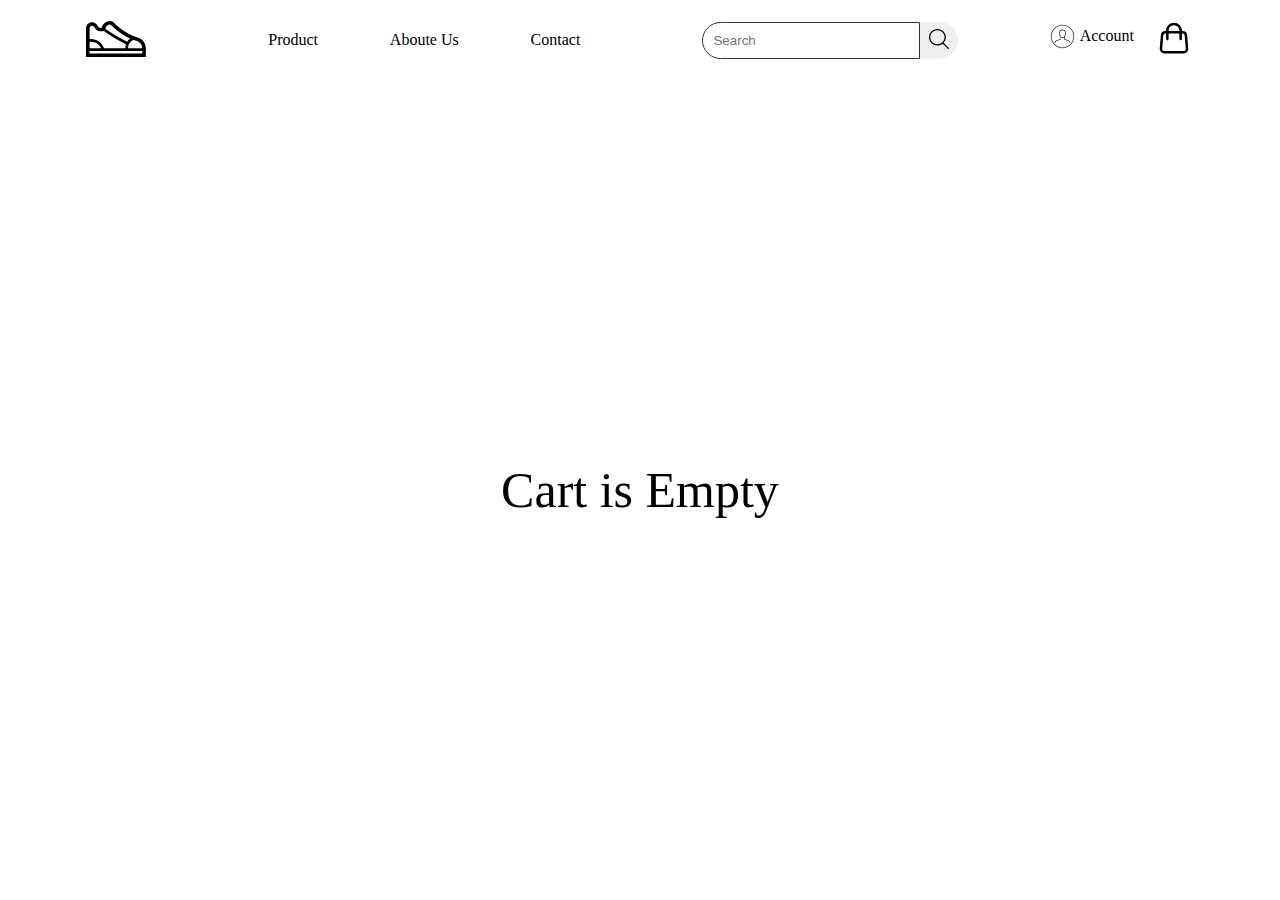
==== cart.html @ 9d73e7c1 "add new file" ====
<!DOCTYPE html>
<html lang="en">
<head>
    <meta charset="UTF-8">
    <meta name="viewport" content="width=device-width, initial-scale=1.0">
    <link rel="stylesheet" href="assets/style/cart.css">
    <link rel="stylesheet" href="assets/style/css-reset.css">
    <link rel="stylesheet" href="assets/style/navbar.css">
    <link rel="stylesheet" href="assets/style/card.css">
    <link rel="stylesheet" href="assets/style/modal.css">
    <title>cart</title>
</head>
<body>
    <!-- navbar -->
    <nav>
        <div class="logo"><a href="index.html"><img src="assets/svg/logo-svgrepo-com.svg" alt=""></a></div>
        <div class="menu">
            <ul>
                <li><a href="type.html">Product</a></li>
                <li><a href="">Aboute Us</a></li>
                <li><a href="">Contact</a></li>
            </ul>
        </div>
        <div class="container-input">
            <input type="search" placeholder="Search" name="search" class="input input-search">
            <button class="btn-search"><img src="assets/svg/search-svgrepo-com.svg" alt=""></button>
        </div>
        <div class="account-cart">
            <div class="account">
                <a href="account/login.html">
                    <img src="assets/svg/account-avatar-man-svgrepo-com.svg" alt="">
                    <p>Account</p>
                </a>
            </div>
            <div class="cart">
                <a href="cart.html"><img src="assets/svg/cart-svgrepo-com.svg" alt=""></a>
                <span class="amountCart"></span>
            </div>
        </div>
    </nav>
    <!-- body cart -->
    <div class="body-cart">
        <div class="list-product">
        </div>
        <div class="total-product">
        </div>
    </div>

    <!-- modal -->
    <div class="container-modal">
    </div>

    <script src="assets/script/cart.js"></script>
    <script src="assets/script/navbar.js"></script>

</body>
</html>
---- assets/style/cart.css ----
/* cart body */
.body-cart{
    width: 100%;
    height: calc(100vh - 80px);
    position: absolute;
    bottom: 0;
    display: flex;
    flex-direction: row;
    justify-content: center;
}
.list-product::-webkit-scrollbar {
    width: 0;
}
.list-product::-webkit-scrollbar-thumb {
    border-radius: 20px;
    background: transparent;
}
.list-product{
    width: 600px;
    overflow-y: auto;
}
.list-product .container{
    width: 100%;
    height: 140px;
    padding: 10px 0px;
    display: flex;
    flex-direction: row;
    border-bottom: .8px solid rgb(0, 0, 0, .2);
}
.list-product .container .image{
    width: 25%;
    height: 100%;
    overflow: hidden;
    display: flex;
}
.list-product .container .image img{
    width: 90%;
    height: fit-content;
    margin: auto;
    cursor: pointer;
}
.list-product .container .description{
    width: 75%;
    display: flex;
    flex-direction: column;
    justify-content: space-evenly;
    position: relative;
}
.list-product .container .description h3.title{
    cursor: pointer;
    font-size: 20px;
    width: fit-content;
    max-width: 70%;
}
.list-product .container .description h3.title:hover{
    text-decoration: underline;
}
.list-product .container .description h3.total-price{
    font-size: 17.5px;
    position: absolute;
    right: 15px;
    top: 5px;
}
.list-product .container .description .type{
    color: #707072;
}
.list-product .container .description .price{
    color: #707072;
}
.list-product .container .description .size{
    color: #707072;
}
.list-product .container .description .cart-buttons-increment-decrement{
    display: flex;
    align-items: center;
    margin-top: 15px;
}
.list-product .container .description .cart-buttons-increment-decrement .quantity{
    border: .5px solid black;
    padding: 5px 10px;
    margin: 0px 15px;
}
.list-product .container .description .cart-buttons-increment-decrement .increment,
.list-product .container .description .cart-buttons-increment-decrement .decrement{
    cursor: pointer;
    border: .5px solid black;
    border-radius: 50px;
    height: 18px;
    width: 18px;
    text-align: center;
    line-height: 18px;
    font-size: 20px;
}
.list-product .container .description .remove{
    position: absolute;
    bottom: 2px;
    right: 15px;
}
.list-product .container .description .remove img{
    width: 20px;
    height: 20px;
    cursor: pointer;
}
.total-product{
    width: 300px;
    display: flex;
    justify-content: end;
}
.total-product .wrapped{
    width: 90%;
    height: inherit;
    display: flex;
    flex-direction: column;
}
.total-product h1{
    font-size: 28px;
    margin-top: 20px;
}
.total-product .subtotal{
    font-size: 19px;
    margin-top: 15px;
}
.total-product .discount{
    font-size: 19px;
    margin-top: 15px;
}
.total-product .total{
    font-size: 19px;
    margin-top: 15px;
}
.total-product button.checkout{
    width: 80%;
    padding: 8px 0px;
    font-size: 16px;
    margin-top: 15px;
    border-radius: 10px;
}

/* when cart is empty */
.cart-empty{
    font-size: 50px;
    margin: auto;
    text-align: center;
}
---- assets/style/navbar.css ----
/* navbar */
nav{
    width: 100%;
    height: 80px;
    display: flex;
    justify-content: space-evenly;
    align-items: center;
    position: absolute;
    z-index: 9;
    background-color: white;
}
nav .logo img{
    height: 60px;
    width: fit-content;
}
nav .menu{
    width: 30%;
}
nav .menu ul{
    display: flex;
    justify-content: space-around;
}
nav .container-input {
  position: relative;
  width: 20%;
  display: flex;
  justify-content: end;
}
nav .container-input .input {
  width: 85%;
  height: inherit;
  padding: 10px 20px 10px 10px;
  border-top-left-radius: 20px;
  border-bottom-left-radius: 20px;
  border: solid .2px #333;
  transition: all .4s ease-in-out;
}
nav .container-input .input::-webkit-search-cancel-button{
    -webkit-appearance: none;
}
nav .container-input .btn-search {
  width: 15%;
  height: inherit;
  border: 0px solid transparent;
  border-top-right-radius: 20px;
  border-bottom-right-radius: 20px;
}
nav .container-input .btn-search img{
    width: fit-content;
    height: 20px;
    pointer-events: none;
}
nav .account-cart{
    display: flex;
}
nav .account a{
    padding: 5px;
    display: flex;
    flex-direction: row;
    align-items: center;
    margin-right: 15px;
}
nav .account img{
    width: 25px;
    height: fit-content;
    pointer-events: none;
    padding-right: 5px;
}
nav .cart{
    position: relative;
}
nav .cart img{
    height: 40px;
    width: fit-content;
}
nav .cart .amountCart{
    background-color: red;
    color: white;
    padding: 3px;
    border-radius: 10px;
    position: absolute;
    left: 35px;
    font-size: 14px;
}
/* humberger */
.menu-toggle{
    display: none;
	align-self: center;
	height: 20px;
	flex-direction: column;
	justify-content: space-between;
	transform: translateX(-10px);
	z-index: 99999999999999;
}
.menu-toggle span{
	display: block;
	width: 28px;
	height: 2px;
	background-color: black;
	transition: all 0.5s;
}
/* animation */
.menu-toggle span.slide:first-child{
	transform-origin: 0 0;
	transform: rotate(45deg) translate(-1px , -2px);
}
.menu-toggle span.slide:nth-child(2){
	transform: scale(0);
}
.menu-toggle span.slide:last-child{
	transform-origin: 0 0;
	transform: rotate(-45deg) translate(-0.8px , -1.1px);
}

@media (max-width: 767.98px){
    nav .menu{
        z-index: 999;
        position: absolute;
        width: 100%;
        height: 100vh;
        background-color: rgb(0, 255, 255 ,.5);
        display: flex;
        justify-content: center;
        transform: translateY(-100vh);
        transition: all .5s;
    }
    nav .menu.slide{
        transform: translateY(calc(50vh - 40px));
    }
    nav .menu ul{
        flex-direction: column;
        justify-content: space-evenly;
        align-items: center;
    }
    .menu-toggle{
        z-index: 9999999;
        display: flex;
    }
}
---- assets/style/card.css ----
/* card style css */
.card {
    flex: 0 0 190px;
    height: 300px;
    padding: .5em;
    overflow: hidden;
    border-radius: .5rem;
    transition: all .4s;
    margin: 10px;
}
.card:hover{
    box-shadow: 0 1px 3px rgba(0,0,0,0.2), 0 1px 2px rgba(0,0,0,0.35);
    transform: translateY(-2px);
}
.card .card-img {
    height: 64%;
    width: 100%;
    border-radius: .5rem;
    overflow: hidden;
}
.card .card-img img{
    width: 100%;
    height: fit-content;
    transform: translateY(-10%);
}
.card .card-info{
    padding: 9% 5px 0 5px;
}
.card .text-title {
    font-weight: 900;
    font-size: 1.2em;
    line-height: 1.5;
    white-space: nowrap; 
    overflow: hidden;
    text-overflow: ellipsis; 
}
.card .text-type {
    font-weight: 500;
    font-size: .9em;
    line-height: 1.5;
    white-space: nowrap; 
    overflow: hidden;
    text-overflow: ellipsis; 
}
.card .card-footer {
    width: 100%;
    display: flex;
    justify-content: space-between;
    align-items: center;
    padding: 6% 5px 0 5px;
}
.card .text-price{
    font-size: 1.1em;
    font-weight: 800;
}
---- assets/style/modal.css ----
/* modal pop up product */
.product-detail-click{
    position: fixed;
    width: 90%;
    height: 90vh;
    margin: auto;
    background-color: rgb(223, 223, 223);
    top: 5vh;
    left: 5%;
    z-index: 9999;
    display: flex;
    flex-direction: row;
    overflow: hidden;
}
.product-detail-click.close{
    display: none;
}
.product-detail-click .container-left{
    width: 50%;
    height: 100%;
    display: flex;
    flex-direction: column;
    align-items: center;
    justify-content: center;
}
.product-detail-click .container-left .img{
    width: 90%;
    height: 90%;
    overflow: hidden;
}
.product-detail-click .container-left .img img{
    width: 100%;
    height: fit-content;
}
/* scrollbar edit */
.container-right::-webkit-scrollbar {
    width: 6px;
}
.container-right::-webkit-scrollbar-thumb {
    background: #888;
}
.product-detail-click .container-right{
    overflow-y: auto;
    width: 50%;
    display: flex;
    flex-direction: column;
    align-items: center;
    position: relative;
}
.product-detail-click .container-right .modal-title{
    width: 80%;
    font-size: 30px;
    padding-top: 5%;
}
.product-detail-click .container-right .modal-type{
    width: 80%;
    font-size: 20px;
    padding-top: 10px;
}
.product-detail-click .container-right .modal-price{
    width: 80%;
    font-size: 30px;
    padding-top: 20px;
}
.product-detail-click .container-right .modal-size{
    width: 80%;
}
.product-detail-click .container-right .modal-size h3{
    width: 80%;
    font-size: 23px;
    padding: 20px 0 10px 0;
}
.product-detail-click .container-right .modal-size select{
    width: 60%;
    height: 35px;
}
.product-detail-click .container-right form span a{
    margin-left: 5%;
    padding: 10px;
    border: 1px solid black;
}
.product-detail-click .container-right form h3{
    font-size: 25px;
}
.product-detail-click .container-right .modal-quantity{
    width: 80%;
}
.product-detail-click .container-right .modal-quantity h3{
    width: 80%;
    font-size: 23px;
    padding: 20px 0 10px 0;
}
.product-detail-click .container-right select{
    width: 60%;
    height: 35px;
}
.product-detail-click .container-right a.check-out{
    display: inline-block;
    width: 80%;
    padding-top: 20px;
    padding-bottom: 20px;
    border-radius: 30px;
    margin: 35px auto;
    text-align: center;
    background-color: white;
    border: 1px solid black;
}
.product-detail-click .container-right .add-cart{
    width: 80%;
    padding: 20px 0px;
    border-radius: 30px;
    margin-bottom: 30px;
    text-align: center;
    background-color: white;
    border: 1px solid black;
    cursor: pointer;
}
.product-detail-click .container-right .add-cart:active{
    transform: scale(.99);
}
.product-detail-click .container-right .modal-description{
    width: 80%;
    padding-top: 10px;
    margin-bottom: 30px;
}
.close-btn-pop-up{
    width: 30px;
    height: 30px;
    border-radius: 100%;
    display: flex;
    flex-direction: column;
    justify-content: center;
    align-items: center;
    /* position: absolute;
    top: 10px;
    right: 10px; */
    position: fixed;
    top: calc(5vh + 15px);
    right: calc(5vw + 20px);
}
.close-btn-pop-up span{
    width: 60%;
    height: 2px;
    background-color: black;
    pointer-events: none;
}
.close-btn-pop-up span:first-child{
    transform: rotate(-45deg) translate(-1px , 1px);
}
.close-btn-pop-up span:last-child{
    transform: rotate(45deg) translate(-0.2px , -0.2px);
}
.close-btn-pop-up:hover{
    background-color: rgba(0, 0, 0, 0.5);
}
.close-btn-pop-up:hover span{
    background-color: white;
}
/* desc in cart */
.modal .modal-size-item{
    display: flex;
    flex-direction: column;
    /* background-color: red; */
    width: 80%;
    font-size: 24px;
    padding-top: 20px;
}
.modal .modal-size-item p:last-child{
    padding-top: 12px;
    padding-bottom: 10px;
}
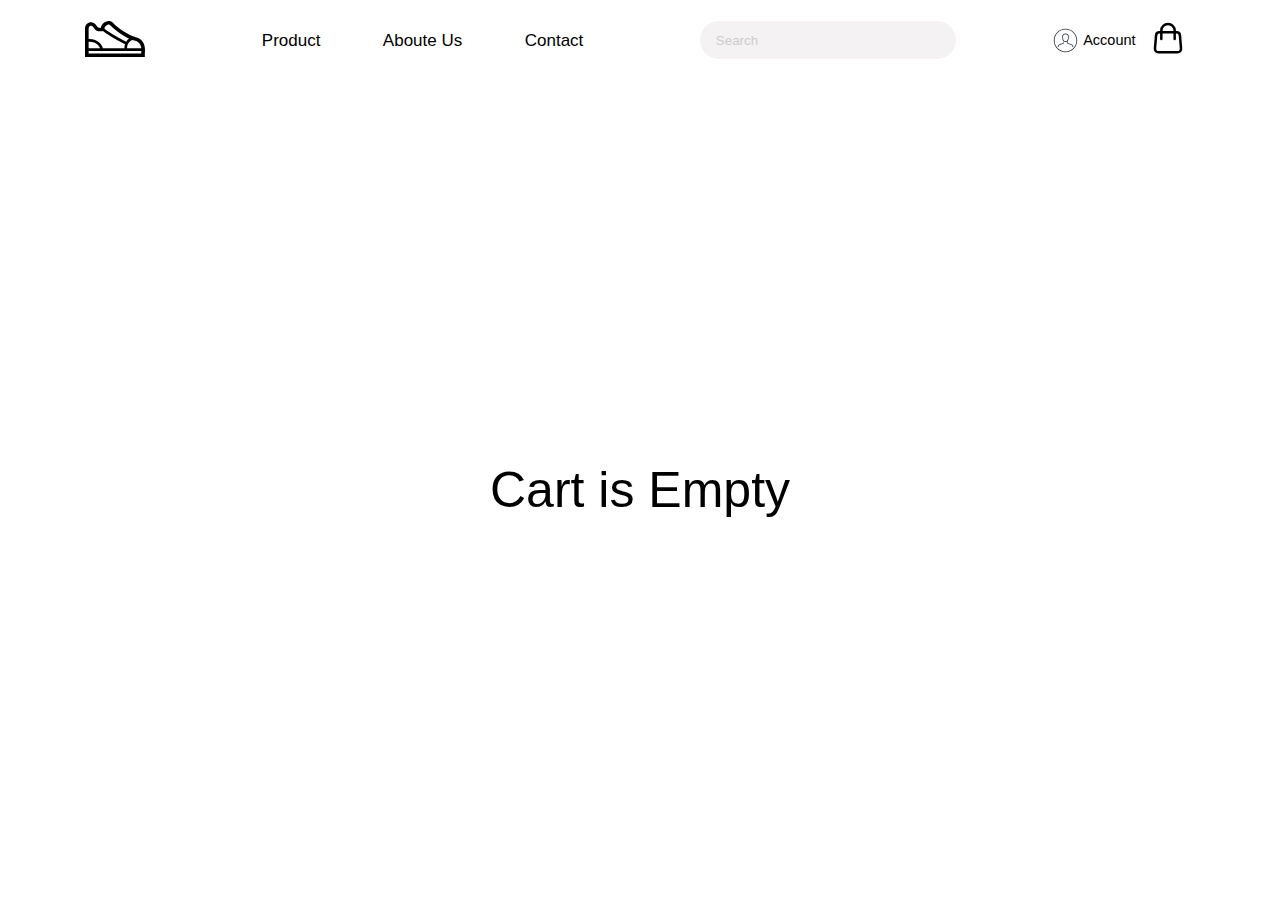
==== commit ba823aee: "responsive page" ====
--- a/cart.html
+++ b/cart.html
@@ -8,6 +8,7 @@
     <link rel="stylesheet" href="assets/style/navbar.css">
     <link rel="stylesheet" href="assets/style/card.css">
     <link rel="stylesheet" href="assets/style/modal.css">
+    <link rel="stylesheet" href="assets/style/load.css">
     <title>cart</title>
 </head>
 <body>
@@ -22,8 +23,7 @@
             </ul>
         </div>
         <div class="container-input">
-            <input type="search" placeholder="Search" name="search" class="input input-search">
-            <button class="btn-search"><img src="assets/svg/search-svgrepo-com.svg" alt=""></button>
+            <input type="search" class="search_input" placeholder="Search">
         </div>
         <div class="account-cart">
             <div class="account">
@@ -36,6 +36,12 @@
                 <a href="cart.html"><img src="assets/svg/cart-svgrepo-com.svg" alt=""></a>
                 <span class="amountCart"></span>
             </div>
+        </div>
+        <!-- humberger -->
+        <div class="menu-toggle">
+            <span></span>
+            <span></span>
+            <span></span>
         </div>
     </nav>
     <!-- body cart -->
@@ -50,6 +56,10 @@
     <div class="container-modal">
     </div>
 
+    <div class="container-loader active">
+        <div class="loader"></div>
+    </div>
+
     <script src="assets/script/cart.js"></script>
     <script src="assets/script/navbar.js"></script>
 
--- a/assets/style/cart.css
+++ b/assets/style/cart.css
@@ -48,9 +48,10 @@
 }
 .list-product .container .description h3.title{
     cursor: pointer;
-    font-size: 20px;
+    font-size: 19px;
+    font-family: "Teko", sans-serif;
     width: fit-content;
-    max-width: 70%;
+    max-width: 60%;
 }
 .list-product .container .description h3.title:hover{
     text-decoration: underline;
@@ -101,6 +102,7 @@
     height: 20px;
     cursor: pointer;
 }
+/* total product */
 .total-product{
     width: 300px;
     display: flex;
@@ -115,18 +117,22 @@
 .total-product h1{
     font-size: 28px;
     margin-top: 20px;
+    font-family: "Playfair Display", serif;
 }
 .total-product .subtotal{
     font-size: 19px;
     margin-top: 15px;
+    font-family: "Playfair Display", serif;
 }
 .total-product .discount{
     font-size: 19px;
     margin-top: 15px;
+    font-family: "Playfair Display", serif;
 }
 .total-product .total{
     font-size: 19px;
     margin-top: 15px;
+    font-family: "Playfair Display", serif;
 }
 .total-product button.checkout{
     width: 80%;
@@ -135,10 +141,40 @@
     margin-top: 15px;
     border-radius: 10px;
 }
-
 /* when cart is empty */
 .cart-empty{
     font-size: 50px;
+    font-family: "Roboto", sans-serif;
     margin: auto;
     text-align: center;
-}+}
+
+
+@media (max-width: 600px){
+    .list-product{
+        width: 100%;
+        height: 75%;
+    }
+    .total-product{
+        width: 100%;
+        height: 25%;
+        justify-content: center;
+        position: absolute;
+        bottom: 0;
+    }
+    .total-product button.checkout{
+        margin-bottom: 20px;
+    }
+}
+@media (max-width: 500px){
+    .list-product .container .description h3.title{
+        font-size: 17px;
+        max-width: 95%;
+    }
+    .list-product .container .description h3.total-price{
+        position: static;
+    }
+    .list-product .container .description .cart-buttons-increment-decrement{
+        margin-top: 0px;
+    }
+}
--- a/assets/style/navbar.css
+++ b/assets/style/navbar.css
@@ -20,67 +20,73 @@
     display: flex;
     justify-content: space-around;
 }
+nav .menu ul li a{
+    font-family: "Roboto", sans-serif;
+    font-size: 17px;
+}
 nav .container-input {
-  position: relative;
   width: 20%;
   display: flex;
   justify-content: end;
 }
-nav .container-input .input {
-  width: 85%;
-  height: inherit;
-  padding: 10px 20px 10px 10px;
-  border-top-left-radius: 20px;
-  border-bottom-left-radius: 20px;
-  border: solid .2px #333;
-  transition: all .4s ease-in-out;
+nav .container-input .search_input {
+  background-color: #f4f2f2;
+  border: none;
+  color: #646464;
+  padding: 0.7rem 1rem;
+  border-radius: 30px;
+  width: 100%;
+  transition: all ease-in-out .5s;
 }
-nav .container-input .input::-webkit-search-cancel-button{
-    -webkit-appearance: none;
+nav .container-input .search_input:hover,
+nav .container-input .search_input:focus {
+  box-shadow: 0 0 1em #00000013;
 }
-nav .container-input .btn-search {
-  width: 15%;
-  height: inherit;
-  border: 0px solid transparent;
-  border-top-right-radius: 20px;
-  border-bottom-right-radius: 20px;
+nav .container-input .search_input:focus {
+  outline: none;
+  background-color: #f0eeee;
 }
-nav .container-input .btn-search img{
-    width: fit-content;
-    height: 20px;
-    pointer-events: none;
+nav .container-input .search_input::-webkit-input-placeholder {
+  font-weight: 100;
+  color: #ccc;
 }
 nav .account-cart{
     display: flex;
+    flex-direction: row;
+    justify-content: space-evenly;
+    align-items: center;
+    width: 12%;
 }
-nav .account a{
+nav .account-cart .account a{
     padding: 5px;
     display: flex;
     flex-direction: row;
     align-items: center;
-    margin-right: 15px;
+    font-family: "Teko", sans-serif;
+    font-size: 14.5px;
 }
-nav .account img{
+nav .account-cart .account img{
     width: 25px;
     height: fit-content;
     pointer-events: none;
     padding-right: 5px;
 }
-nav .cart{
+nav .account-cart .cart{
     position: relative;
 }
-nav .cart img{
+nav .account-cart .cart a img{
     height: 40px;
     width: fit-content;
 }
-nav .cart .amountCart{
+nav .account-cart .cart .amountCart{
     background-color: red;
     color: white;
     padding: 3px;
     border-radius: 10px;
     position: absolute;
-    left: 35px;
+    left: 22px;
     font-size: 14px;
+    font-family: "Roboto", sans-serif;
 }
 /* humberger */
 .menu-toggle{
@@ -114,11 +120,11 @@
 
 @media (max-width: 767.98px){
     nav .menu{
-        z-index: 999;
+        z-index: 9999;
         position: absolute;
         width: 100%;
         height: 100vh;
-        background-color: rgb(0, 255, 255 ,.5);
+        background-color: white;
         display: flex;
         justify-content: center;
         transform: translateY(-100vh);
@@ -136,4 +142,16 @@
         z-index: 9999999;
         display: flex;
     }
-}+}
+
+@media (max-width: 770px){
+    nav{
+        justify-content: space-around;
+    }
+}
+@media (max-width: 550px){
+    nav .account-cart .account a p{
+        display: none;
+    }
+
+}
--- a/assets/style/card.css
+++ b/assets/style/card.css
@@ -1,7 +1,7 @@
 /* card style css */
 .card {
-    flex: 0 0 190px;
-    height: 300px;
+    flex: 0 0 150px;
+    height: 260px;
     padding: .5em;
     overflow: hidden;
     border-radius: .5rem;
@@ -27,8 +27,9 @@
     padding: 9% 5px 0 5px;
 }
 .card .text-title {
-    font-weight: 900;
+    font-family: "Teko", sans-serif;
     font-size: 1.2em;
+    font-weight: 500;
     line-height: 1.5;
     white-space: nowrap; 
     overflow: hidden;
@@ -51,5 +52,32 @@
 }
 .card .text-price{
     font-size: 1.1em;
-    font-weight: 800;
+    font-weight: 600;
+}
+
+@media (max-width: 600px){
+    .card {
+        flex: 0 0 130px;
+        height: 240px;
+    }
+    .card .text-title {
+        font-weight: 800;
+        font-size: 1em;
+        line-height: 1.5;
+        white-space: nowrap; 
+        overflow: hidden;
+        text-overflow: ellipsis; 
+    }
+    .card .text-type {
+        font-weight: 500;
+        font-size: .8em;
+        line-height: 1.5;
+        white-space: nowrap; 
+        overflow: hidden;
+        text-overflow: ellipsis; 
+    }
+    .card .text-price{
+        font-size: .9em;
+        font-weight: 700;
+    }
 }--- a/assets/style/modal.css
+++ b/assets/style/modal.css
@@ -19,9 +19,10 @@
     width: 50%;
     height: 100%;
     display: flex;
-    flex-direction: column;
+    flex-direction: row;
     align-items: center;
     justify-content: center;
+    margin: auto;
 }
 .product-detail-click .container-left .img{
     width: 90%;
@@ -50,6 +51,7 @@
 .product-detail-click .container-right .modal-title{
     width: 80%;
     font-size: 30px;
+    font-family: "Teko", sans-serif;
     padding-top: 5%;
 }
 .product-detail-click .container-right .modal-type{
@@ -65,19 +67,25 @@
 .product-detail-click .container-right .modal-size{
     width: 80%;
 }
-.product-detail-click .container-right .modal-size h3{
+.product-detail-click .container-right .modal-size label{
     width: 80%;
     font-size: 23px;
     padding: 20px 0 10px 0;
+    display: inline-block;
 }
 .product-detail-click .container-right .modal-size select{
-    width: 60%;
+    width: 40%;
     height: 35px;
 }
-.product-detail-click .container-right form span a{
+.product-detail-click .container-right form span{
     margin-left: 5%;
     padding: 10px;
     border: 1px solid black;
+}
+.product-detail-click .container-right form span:hover{
+    color: white;
+    background-color: black;
+    border: 1px solid white;
 }
 .product-detail-click .container-right form h3{
     font-size: 25px;
@@ -120,6 +128,8 @@
 }
 .product-detail-click .container-right .modal-description{
     width: 80%;
+    font-family: "Roboto", sans-serif;
+    font-size: 15px;
     padding-top: 10px;
     margin-bottom: 30px;
 }
@@ -168,4 +178,29 @@
 .modal .modal-size-item p:last-child{
     padding-top: 12px;
     padding-bottom: 10px;
+}
+
+@media (max-width: 770px){
+    .product-detail-click{
+        flex-direction: column;
+    }
+    .product-detail-click .container-right,
+    .product-detail-click .container-right{
+        width: 100%;
+    }
+    .product-detail-click .container-left{
+        height: 30%;
+    }
+    .product-detail-click .container-left .img{
+        height: 90%;
+        width: 100%;
+    }
+    .product-detail-click .container-left .img img{
+        transform: translateY(-20%);
+    }
+}
+@media (max-width: 500px){
+    .product-detail-click .container-left .img img{
+        transform: translateY(0%);
+    }
 }--- a/assets/style/load.css
+++ b/assets/style/load.css
@@ -0,0 +1,53 @@
+.container-loader.active{
+    width: 100vw;
+    height: 100vh;
+    background-color: #000;
+    position: fixed;
+    top: 0;
+    z-index: 999999999;
+    display: flex;
+}
+.container-loader{
+    display: none;
+}
+.container-loader .loader {
+  width: 100px;
+  height: 100px;
+  position: relative;
+  animation: spin 3s linear infinite;
+  margin: auto;
+}
+.container-loader .loader::before,
+.container-loader .loader::after {
+  content: "";
+  width: 30px;
+  height: 30px;
+  border: 4px solid #4F46E5;
+  border-top: 4px solid #ffffff;
+  border-radius: 50%;
+  position: absolute;
+  top: 50%;
+  left: 50%;
+  transform: translate(-50%, -50%);
+  animation: spinRing 1.5s ease-out infinite;
+  box-shadow: 0 0 10px #4F46E5;
+}
+.container-loader .loader::before {
+  filter: blur(10px);
+}
+@keyframes spinRing {
+  0% {
+    transform: translate(-50%, -50%) rotate(0deg);
+  }
+  100% {
+    transform: translate(-50%, -50%) rotate(360deg);
+  }
+}
+@keyframes spin {
+  0% {
+    transform: rotate(0deg);
+  }
+  100% {
+    transform: rotate(360deg);
+  }
+}
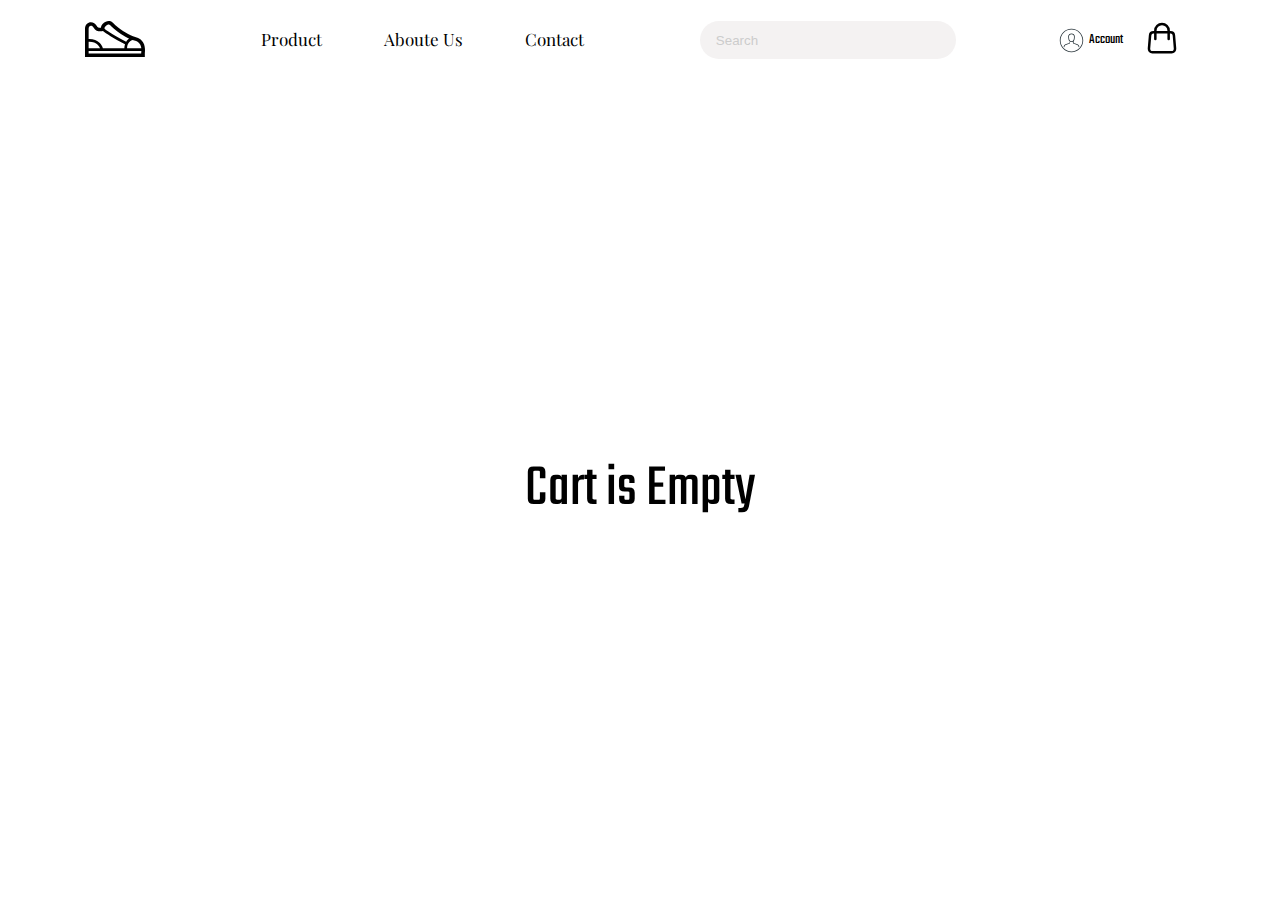
==== commit e158b05c: "add flash msg" ====
--- a/cart.html
+++ b/cart.html
@@ -9,11 +9,14 @@
     <link rel="stylesheet" href="assets/style/card.css">
     <link rel="stylesheet" href="assets/style/modal.css">
     <link rel="stylesheet" href="assets/style/load.css">
+    <link rel="preconnect" href="https://fonts.googleapis.com">
+    <link rel="preconnect" href="https://fonts.gstatic.com" crossorigin>
+    <link href="https://fonts.googleapis.com/css2?family=Anta&family=Playfair+Display:ital,wght@0,400..900;1,400..900&family=Poppins:ital,wght@0,100;0,200;0,300;0,400;0,500;0,600;0,700;0,800;0,900;1,100;1,200;1,300;1,400;1,500;1,600;1,700;1,800;1,900&family=Shrikhand&family=Teko:wght@300..700&display=swap" rel="stylesheet">
     <title>cart</title>
 </head>
 <body>
     <!-- navbar -->
-    <nav>
+    <nav class="fixed">
         <div class="logo"><a href="index.html"><img src="assets/svg/logo-svgrepo-com.svg" alt=""></a></div>
         <div class="menu">
             <ul>
--- a/assets/style/cart.css
+++ b/assets/style/cart.css
@@ -81,15 +81,18 @@
     padding: 5px 10px;
     margin: 0px 15px;
 }
-.list-product .container .description .cart-buttons-increment-decrement .increment,
+.list-product .container .description .cart-buttons-increment-decrement .increment{
+    cursor: pointer;
+    border: .5px solid black;
+    border-radius: 50px;
+    padding: 5px 10px;
+    font-size: 20px;
+}
 .list-product .container .description .cart-buttons-increment-decrement .decrement{
     cursor: pointer;
     border: .5px solid black;
     border-radius: 50px;
-    height: 18px;
-    width: 18px;
-    text-align: center;
-    line-height: 18px;
+    padding: 5px 12.5px;
     font-size: 20px;
 }
 .list-product .container .description .remove{
@@ -122,17 +125,17 @@
 .total-product .subtotal{
     font-size: 19px;
     margin-top: 15px;
-    font-family: "Playfair Display", serif;
+    font-family: "Poppins", sans-serif;
 }
 .total-product .discount{
     font-size: 19px;
     margin-top: 15px;
-    font-family: "Playfair Display", serif;
+    font-family: "Poppins", sans-serif;
 }
 .total-product .total{
     font-size: 19px;
     margin-top: 15px;
-    font-family: "Playfair Display", serif;
+    font-family: "Poppins", sans-serif;
 }
 .total-product button.checkout{
     width: 80%;
@@ -143,8 +146,8 @@
 }
 /* when cart is empty */
 .cart-empty{
-    font-size: 50px;
-    font-family: "Roboto", sans-serif;
+    font-size: 60px;
+    font-family: "Teko", sans-serif;
     margin: auto;
     text-align: center;
 }
@@ -161,6 +164,11 @@
         justify-content: center;
         position: absolute;
         bottom: 0;
+        overflow: hidden;
+    }
+    .total-product .wrapped{
+        height: 100%;
+        justify-content: center;
     }
     .total-product button.checkout{
         margin-bottom: 20px;
--- a/assets/style/navbar.css
+++ b/assets/style/navbar.css
@@ -21,8 +21,23 @@
     justify-content: space-around;
 }
 nav .menu ul li a{
-    font-family: "Roboto", sans-serif;
+    font-family: "Playfair Display", serif;
     font-size: 17px;
+    position: relative;
+}
+nav .menu ul li a::before {
+	content: '';
+	position: absolute;
+	top: 108%;
+	height: 2px;
+	width: 0%;
+    right: 0;
+	background-color: black;
+	transition: .5s ease;
+}
+nav .menu ul li a:hover::before {
+    width: 100%;
+    left: 0;
 }
 nav .container-input {
   width: 20%;
@@ -87,6 +102,7 @@
     left: 22px;
     font-size: 14px;
     font-family: "Roboto", sans-serif;
+    pointer-events: none;
 }
 /* humberger */
 .menu-toggle{
@@ -118,6 +134,12 @@
 	transform: rotate(-45deg) translate(-0.8px , -1.1px);
 }
 
+@media (max-width: 770px){
+    nav{
+        justify-content: space-around;
+    }
+}
+
 @media (max-width: 767.98px){
     nav .menu{
         z-index: 9999;
@@ -138,20 +160,26 @@
         justify-content: space-evenly;
         align-items: center;
     }
+    nav .menu ul li a{
+        font-size: 25px;
+    }
     .menu-toggle{
         z-index: 9999999;
         display: flex;
     }
+    nav .container-input {
+        width: 30%;
+    }
 }
 
-@media (max-width: 770px){
-    nav{
-        justify-content: space-around;
+@media (max-width: 550px){
+    nav .container-input {
+        width: 35%;
     }
-}
-@media (max-width: 550px){
+    nav .account-cart .account img{
+        padding-right: 0px;
+    }
     nav .account-cart .account a p{
         display: none;
     }
-
 }
--- a/assets/style/card.css
+++ b/assets/style/card.css
@@ -61,23 +61,12 @@
         height: 240px;
     }
     .card .text-title {
-        font-weight: 800;
         font-size: 1em;
-        line-height: 1.5;
-        white-space: nowrap; 
-        overflow: hidden;
-        text-overflow: ellipsis; 
     }
     .card .text-type {
-        font-weight: 500;
         font-size: .8em;
-        line-height: 1.5;
-        white-space: nowrap; 
-        overflow: hidden;
-        text-overflow: ellipsis; 
     }
     .card .text-price{
         font-size: .9em;
-        font-weight: 700;
     }
-}+}
--- a/assets/style/modal.css
+++ b/assets/style/modal.css
@@ -112,6 +112,8 @@
     text-align: center;
     background-color: white;
     border: 1px solid black;
+    font-size: 17px;
+    font-family: "Playfair Display", serif;
 }
 .product-detail-click .container-right .add-cart{
     width: 80%;
@@ -122,13 +124,15 @@
     background-color: white;
     border: 1px solid black;
     cursor: pointer;
+    font-size: 17px;
+    font-family: "Playfair Display", serif;
 }
 .product-detail-click .container-right .add-cart:active{
     transform: scale(.99);
 }
 .product-detail-click .container-right .modal-description{
     width: 80%;
-    font-family: "Roboto", sans-serif;
+    font-family: "Poppins", sans-serif;
     font-size: 15px;
     padding-top: 10px;
     margin-bottom: 30px;
@@ -180,6 +184,24 @@
     padding-bottom: 10px;
 }
 
+/* flash msg */
+.container-flash-msg{
+    display: flex;
+    justify-content: center;
+}
+.container-flash-msg .flash-msg{
+    position: fixed;
+    background-color: black;
+    color: white;
+    padding: 20px 20px;
+    top: 15%;
+    margin: auto;
+    text-align: center;
+    border-radius: 5px;
+    font-family: "Poppins", sans-serif;
+    z-index: 99999999999999;
+}
+
 @media (max-width: 770px){
     .product-detail-click{
         flex-direction: column;
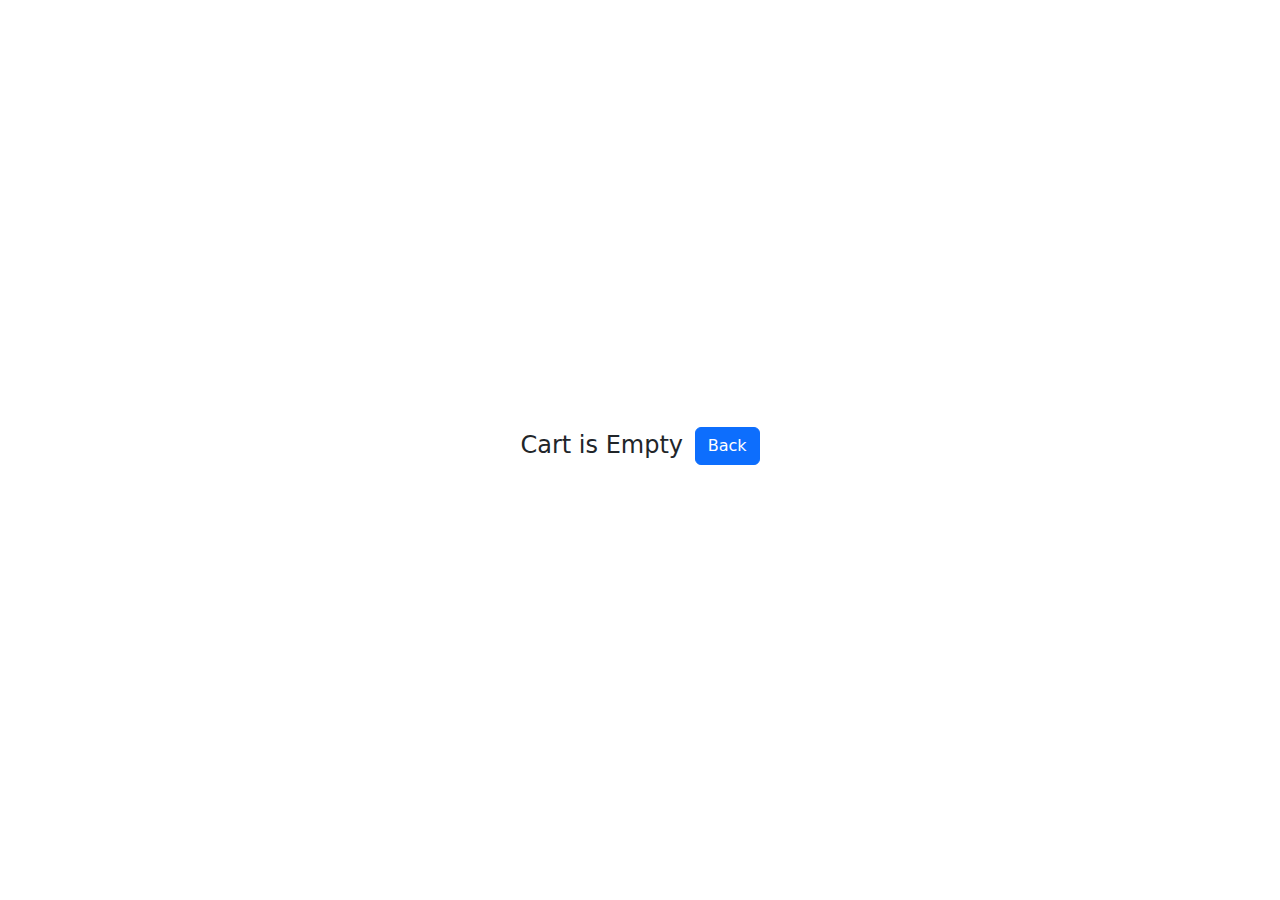
==== commit 62b8157d: "change all files" ====
--- a/cart.html
+++ b/cart.html
@@ -3,68 +3,25 @@
 <head>
     <meta charset="UTF-8">
     <meta name="viewport" content="width=device-width, initial-scale=1.0">
-    <link rel="stylesheet" href="assets/style/cart.css">
-    <link rel="stylesheet" href="assets/style/css-reset.css">
-    <link rel="stylesheet" href="assets/style/navbar.css">
-    <link rel="stylesheet" href="assets/style/card.css">
-    <link rel="stylesheet" href="assets/style/modal.css">
-    <link rel="stylesheet" href="assets/style/load.css">
-    <link rel="preconnect" href="https://fonts.googleapis.com">
-    <link rel="preconnect" href="https://fonts.gstatic.com" crossorigin>
-    <link href="https://fonts.googleapis.com/css2?family=Anta&family=Playfair+Display:ital,wght@0,400..900;1,400..900&family=Poppins:ital,wght@0,100;0,200;0,300;0,400;0,500;0,600;0,700;0,800;0,900;1,100;1,200;1,300;1,400;1,500;1,600;1,700;1,800;1,900&family=Shrikhand&family=Teko:wght@300..700&display=swap" rel="stylesheet">
-    <title>cart</title>
+    <link href="https://cdn.jsdelivr.net/npm/bootstrap@5.3.3/dist/css/bootstrap.min.css" rel="stylesheet" integrity="sha384-QWTKZyjpPEjISv5WaRU9OFeRpok6YctnYmDr5pNlyT2bRjXh0JMhjY6hW+ALEwIH" crossorigin="anonymous">
+    <link rel="stylesheet" href="style/index.css">
+    <title>Cart</title>
 </head>
 <body>
-    <!-- navbar -->
-    <nav class="fixed">
-        <div class="logo"><a href="index.html"><img src="assets/svg/logo-svgrepo-com.svg" alt=""></a></div>
-        <div class="menu">
-            <ul>
-                <li><a href="type.html">Product</a></li>
-                <li><a href="">Aboute Us</a></li>
-                <li><a href="">Contact</a></li>
-            </ul>
-        </div>
-        <div class="container-input">
-            <input type="search" class="search_input" placeholder="Search">
-        </div>
-        <div class="account-cart">
-            <div class="account">
-                <a href="account/login.html">
-                    <img src="assets/svg/account-avatar-man-svgrepo-com.svg" alt="">
-                    <p>Account</p>
-                </a>
-            </div>
-            <div class="cart">
-                <a href="cart.html"><img src="assets/svg/cart-svgrepo-com.svg" alt=""></a>
-                <span class="amountCart"></span>
-            </div>
-        </div>
-        <!-- humberger -->
-        <div class="menu-toggle">
-            <span></span>
-            <span></span>
-            <span></span>
-        </div>
-    </nav>
-    <!-- body cart -->
-    <div class="body-cart">
-        <div class="list-product">
-        </div>
-        <div class="total-product">
-        </div>
+    <!-- navigation -->
+    <a href="index.html" class="btn btn-primary position-absolute top-0 end-0 mt-4 me-5">
+        &#8592; Back
+    </a>
+    <!-- title -->
+    <h1 class="text-center mt-4 mb-3">Cart</h1>
+    <!-- container total price all items -->
+    <div class="container text-center m-2 position-relative bottom-0 start-50 translate-middle-x bg-info-subtle card-total-ammount">
+        <!-- will render total price all items -->
     </div>
-
-    <!-- modal -->
-    <div class="container-modal">
+    <!-- container card -->
+    <div class="container mt-4 mb-3 d-grid container-card">
+        <!-- this will render card of data cart from cart js file -->
     </div>
-
-    <div class="container-loader active">
-        <div class="loader"></div>
-    </div>
-
-    <script src="assets/script/cart.js"></script>
-    <script src="assets/script/navbar.js"></script>
-
+    <script src="script/cart.js"></script>
 </body>
 </html>
--- a/style/index.css
+++ b/style/index.css
@@ -0,0 +1,17 @@
+.container-card{
+    grid-template-columns: repeat(auto-fill, minmax(min(100%, 20%), 1fr));
+    gap: .5rem;
+}
+
+@media only screen and (max-width: 768px) {
+    .container-card{
+        grid-template-columns: repeat(auto-fill, minmax(min(100%, 30%), 1fr));
+        gap: .5rem;
+    }
+}
+
+@media only screen and (max-width: 500px) {
+    .container-card{
+        grid-template-columns: repeat(auto-fill, minmax(min(100%, 40%), 1fr));
+    }
+}
